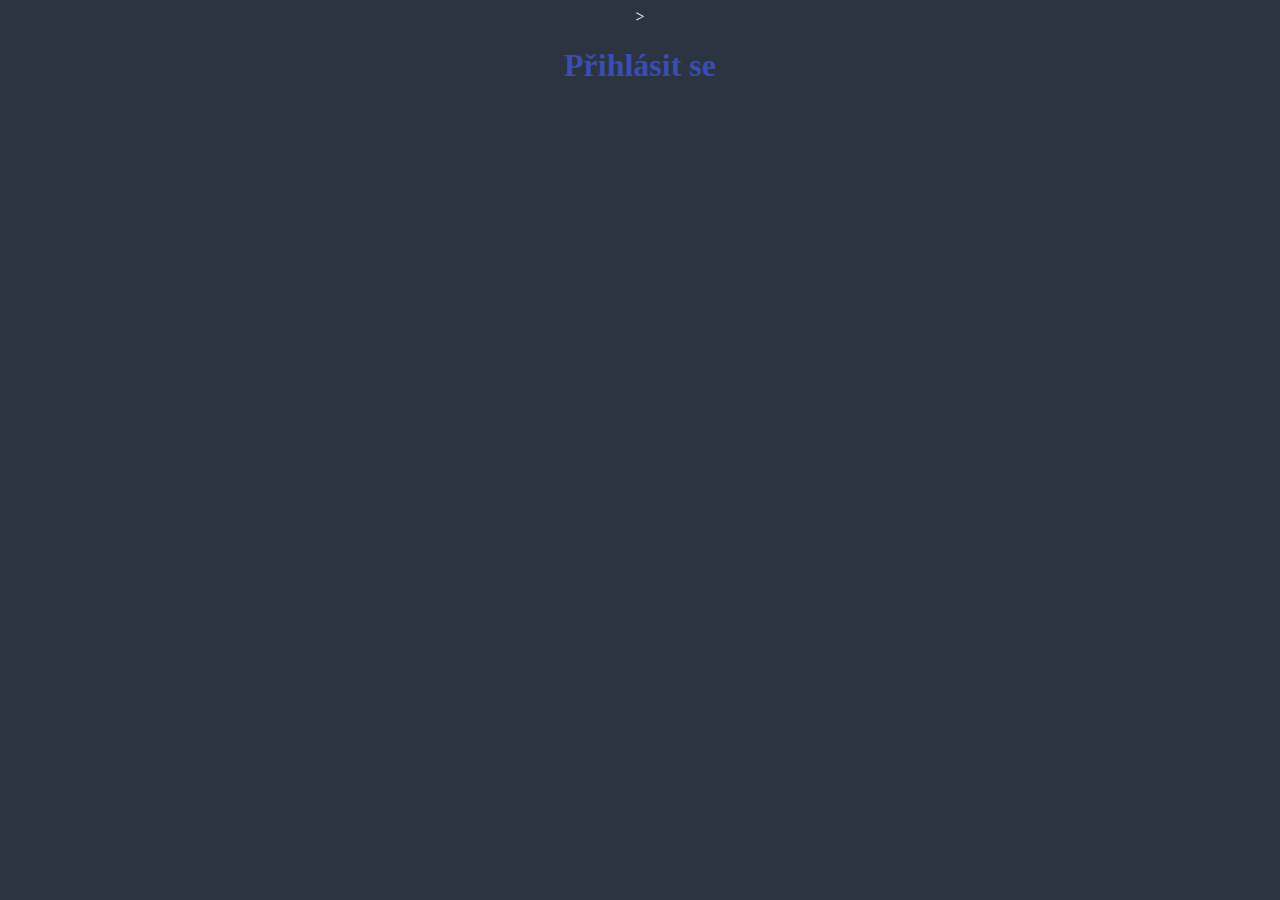
==== login.html @ e7019c80 "Rename login.php to login.html" ====
<html>>
<title>TGS::Přihlašte se</title>
<h1>Přihlásit se</h1>
<style>
 body {
      background-color:#2B3440;
      color:#FFFFFF;
      text-align:center;
    }

h1 {
    color:#3A4DB0;
</style>
</html>
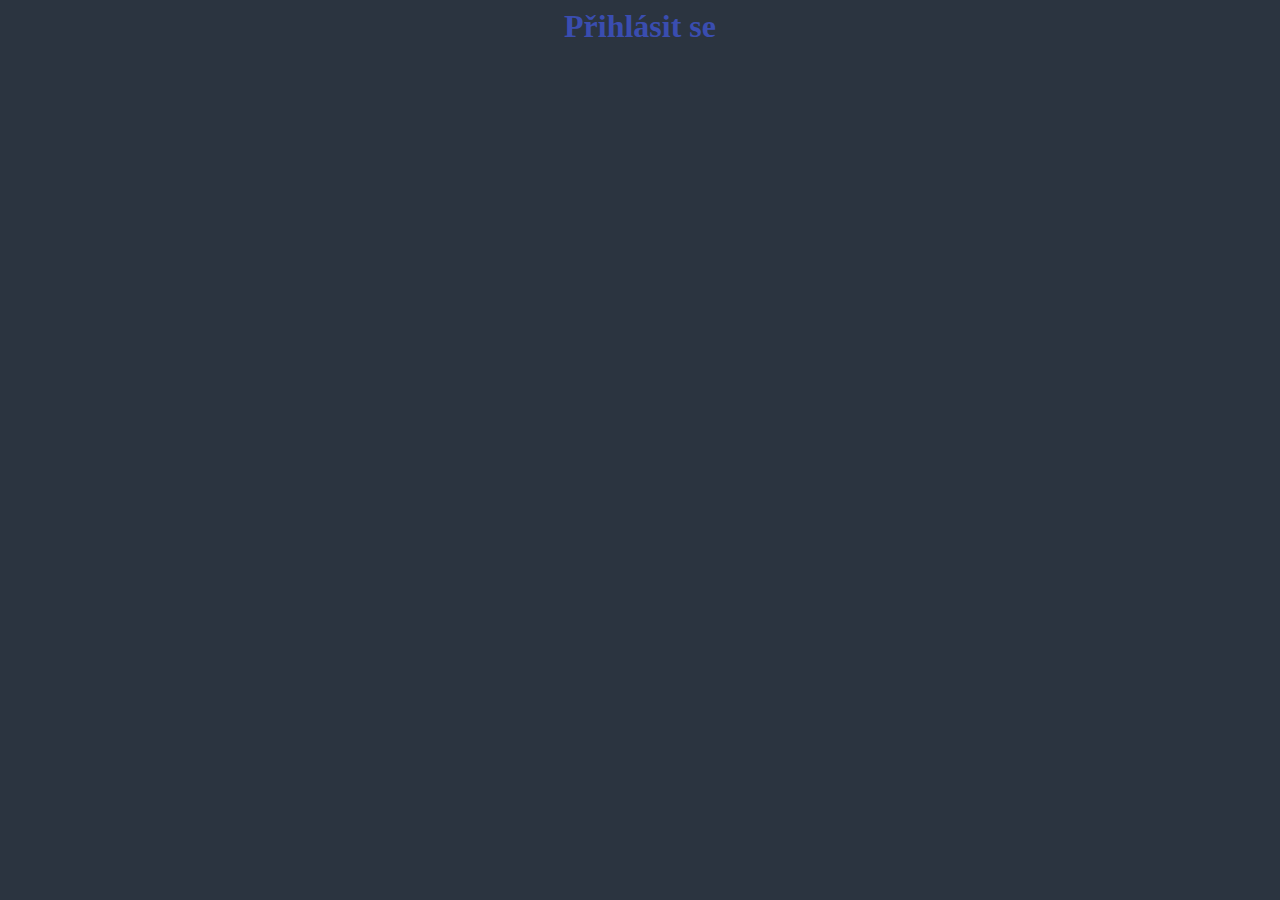
==== commit 7fce68d4: "Update login.html" ====
--- a/login.html
+++ b/login.html
@@ -1,4 +1,4 @@
-<html>>
+<html>
 <title>TGS::Přihlašte se</title>
 <h1>Přihlásit se</h1>
 <style>
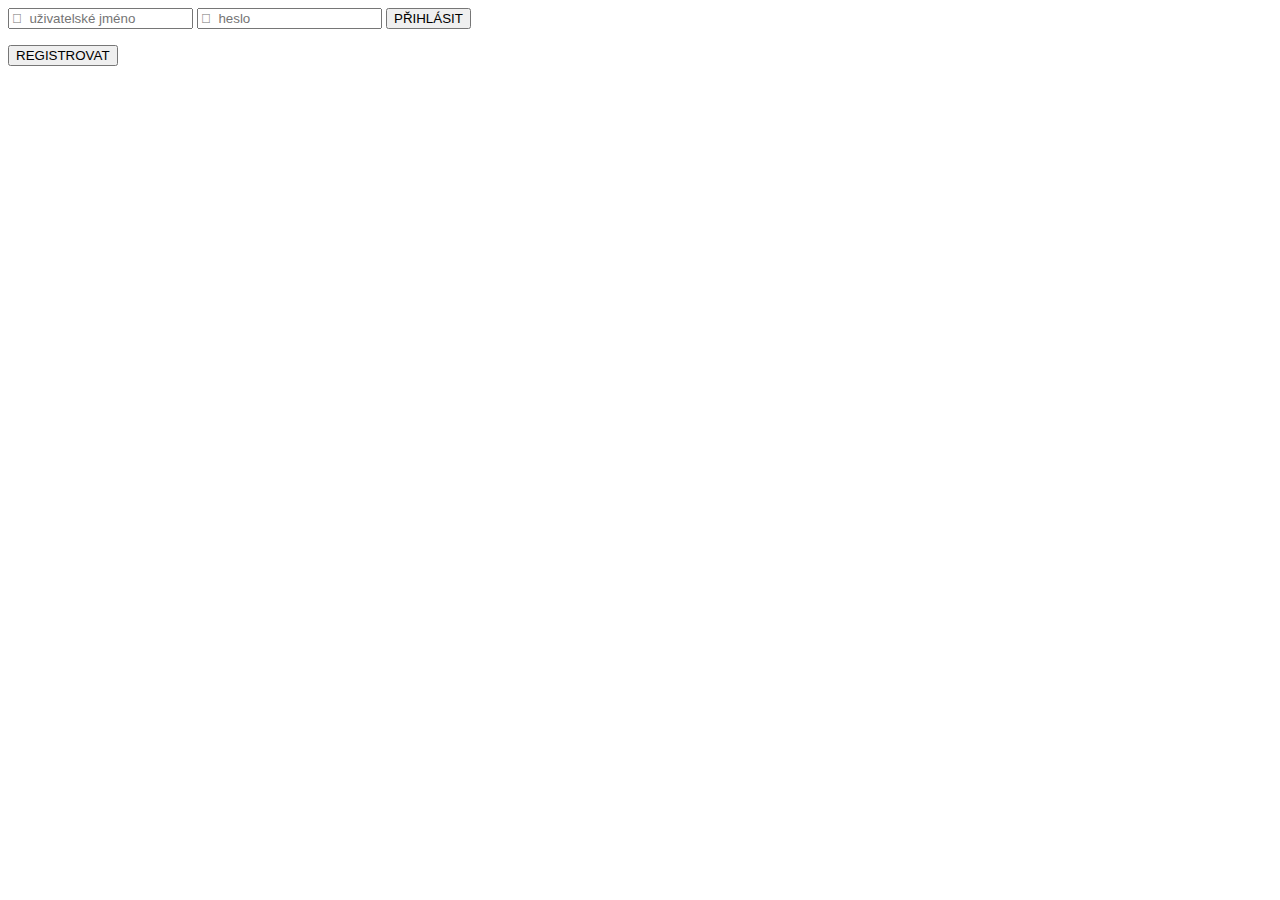
==== commit b54ac64f: "Update login.html" ====
--- a/login.html
+++ b/login.html
@@ -1,14 +1,34 @@
+<!DOCTYPE HTML>
+<html lang="cs" >
 <html>
-<title>TGS::Přihlašte se</title>
-<h1>Přihlásit se</h1>
-<style>
- body {
-      background-color:#2B3440;
-      color:#FFFFFF;
-      text-align:center;
-    }
+<head>
+  <title>Přihlásit se</title>
+  <meta name="viewport" content="width=device-width, initial-scale=1.0">
+  <meta charset="utf-8">
+  <link rel="stylesheet" type="text/css" href="login_style.css">
+  <link rel="stylesheet" href="https://cdnjs.cloudflare.com/ajax/libs/font-awesome/4.7.0/css/font-awesome.min.css">
+  <link href='https://fonts.googleapis.com/css?family=Titillium+Web:400,300,600' rel='stylesheet' type='text/css'>  
+</head>
 
-h1 {
-    color:#3A4DB0;
-</style>
+<body class="body">
+	
+
+<div class="login-page">
+  <div class="form">
+
+    <form>
+      <input type="text" placeholder="&#xf007;  uživatelské jméno"/>
+      <input type="password" placeholder="&#xf023;  heslo"/>
+      <button>PŘIHLÁSIT</button>
+      <p class="message"></p>
+    </form>
+
+    <form class="login-form">
+      <button type="button" onclick="window.location.href='signup.html'">REGISTROVAT</button>
+    </form>
+  </div>
+</div>
+
+</body>
 </html>
+
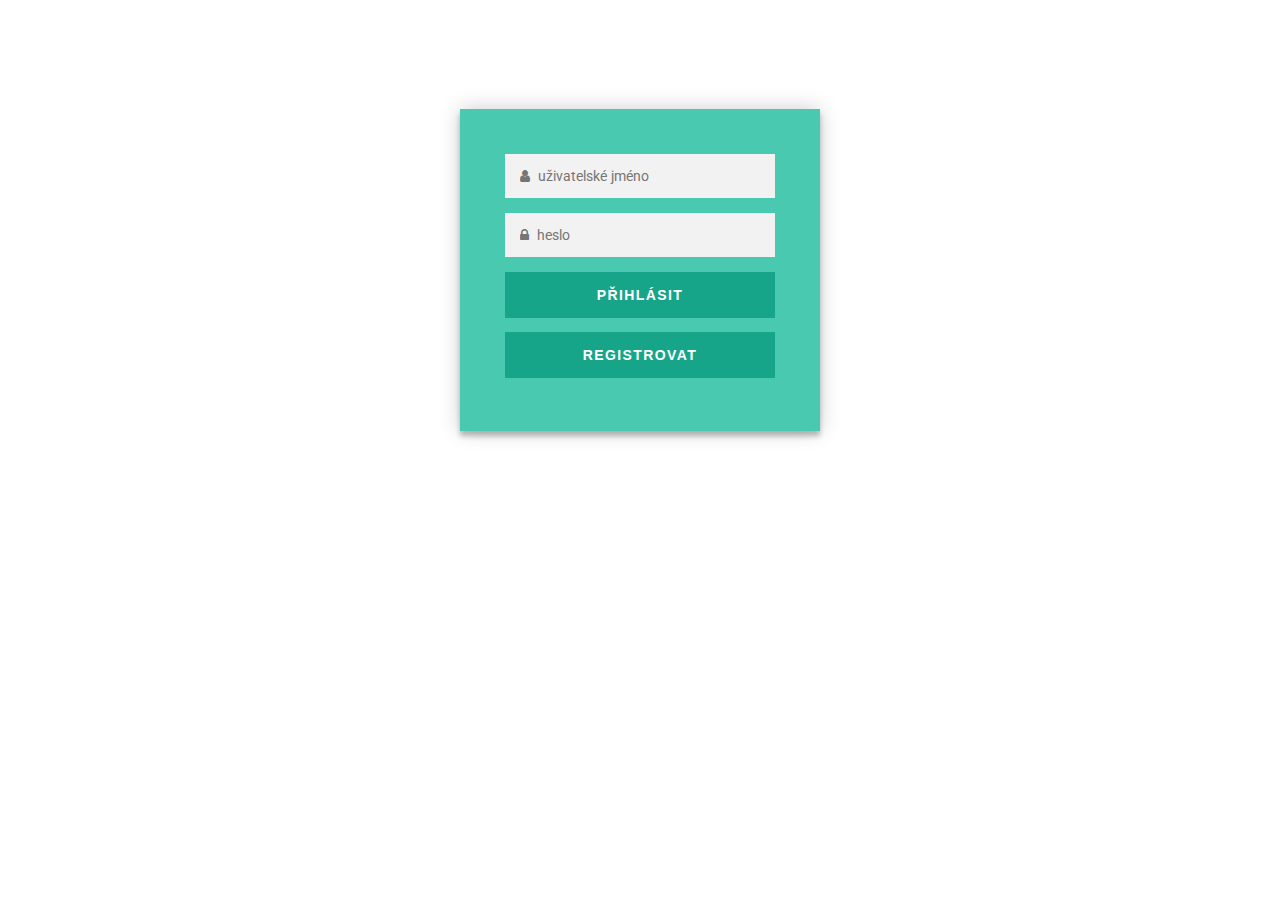
==== commit b23e3c1f: "Update login.html" ====
--- a/login.html
+++ b/login.html
@@ -2,12 +2,12 @@
 <html lang="cs" >
 <html>
 <head>
-  <title>Přihlásit se</title>
+  <title>TGS :: Přihlásit se</title>
   <meta name="viewport" content="width=device-width, initial-scale=1.0">
   <meta charset="utf-8">
   <link rel="stylesheet" type="text/css" href="login_style.css">
   <link rel="stylesheet" href="https://cdnjs.cloudflare.com/ajax/libs/font-awesome/4.7.0/css/font-awesome.min.css">
-  <link href='https://fonts.googleapis.com/css?family=Titillium+Web:400,300,600' rel='stylesheet' type='text/css'>  
+  <link href="https://fonts.googleapis.com/css2?family=Oswald&display=swap" rel="stylesheet"> 
 </head>
 
 <body class="body">
@@ -17,14 +17,21 @@
   <div class="form">
 
     <form>
-      <input type="text" placeholder="&#xf007;  uživatelské jméno"/>
-      <input type="password" placeholder="&#xf023;  heslo"/>
-      <button>PŘIHLÁSIT</button>
+      <input type="text" id="user" placeholder="&#xf007;  uživatelské jméno"/>
+      <input type="password" id="pass" placeholder="&#xf023;  heslo"/>
+      <button onclick="window.location.href='https://tgsocial.github.io/'; store();">PŘIHLÁSIT</button>
       <p class="message"></p>
     </form>
 
     <form class="login-form">
       <button type="button" onclick="window.location.href='signup.html'">REGISTROVAT</button>
+	  
+	  <script  type="text/javascript">
+  function store(){
+     var inputUser= document.getElementById("username");
+     localStorage.setItem("username", inputUser.value);
+    }
+</script>
     </form>
   </div>
 </div>
--- a/login_style.css
+++ b/login_style.css
@@ -0,0 +1,122 @@
+@import url(https://fonts.googleapis.com/css?family=Roboto:300);
+
+.body{
+  background-image: url('https://ordinaryfaith.net/wp-content/uploads/2016/03/Gray-plain-website-background.jpg');
+  background-repeat: no-repeat;
+  background-size: cover;
+}
+
+.login-page {
+  width: 360px;
+  padding: 8% 0 0;
+  margin: auto;
+}
+.form {
+  position: relative;
+  z-index: 1;
+  background: #48c9b0;
+  max-width: 360px;
+  margin: 0 auto 100px;
+  padding: 45px;
+  text-align: center;
+  box-shadow: 0 0 20px 0 rgba(0, 0, 0, 0.2), 0 5px 5px 0 rgba(0, 0, 0, 0.24);
+  
+}
+.form input {
+  font-family: FontAwesome, "Roboto", sans-serif;
+  outline: 0;
+  background: #f2f2f2;
+  width: 100%;
+  border: 0;
+  margin: 0 0 15px;
+  padding: 15px;
+  box-sizing: border-box;
+  font-size: 14px;
+  
+}
+.form button {
+  font-family: "Titillium Web", sans-serif;
+  font-size: 14px;
+  font-weight: bold;
+  letter-spacing: .1em;
+  outline: 0;
+  background: #17a589;
+  width: 100%;
+  border: 0;
+  margin: 0px 0px 8px;
+  padding: 15px;
+  color: #FFFFFF;
+  -webkit-transition: all 0.3 ease;
+  transition: all 0.3 ease;
+  cursor: pointer;
+  text-transform: capitalize;
+
+}
+.form button:hover,.form button:active,.form button:focus {
+  background: #105370;
+}
+
+
+.form .message {
+  
+  margin: 6px 6px;
+  color: #808080;
+  font-size: 11px;
+  text-align: center;
+  font-weight: bold;
+  font-style: normal;
+
+  
+
+}
+.form .message a {
+  color: #FFFFFF;
+  text-decoration: none;
+  font-size: 13px;
+}
+.form .register-form {
+  display: none;
+}
+.container {
+  position: relative;
+  z-index: 1;
+  max-width: 300px;
+  margin: 0 auto;
+}
+.container:before, .container:after {
+  content: "";
+  display: block;
+  clear: both;
+}
+.container .info {
+  margin: 50px auto;
+  text-align: center;
+}
+.container .info h1 {
+  margin: 0 0 15px;
+  padding: 0;
+  font-size: 36px;
+  font-weight: 300;
+  color: #1a1a1a;
+}
+.container .info span {
+  color: #4d4d4d;
+  font-size: 12px;
+}
+.container .info span a {
+  color: #000000;
+  text-decoration: none;
+}
+.container .info span .fa {
+  color: #EF3B3A;
+}
+body {
+  background: #76b852; /* fallback for old browsers */
+  background: -webkit-linear-gradient(right, #76b852, #8DC26F);
+  background: -moz-linear-gradient(right, #76b852, #8DC26F);
+  background: -o-linear-gradient(right, #76b852, #8DC26F);
+  background: linear-gradient(to left, #76b852, #8DC26F);
+  font-family: "Roboto", sans-serif;
+  -webkit-font-smoothing: antialiased;
+  -moz-osx-font-smoothing: grayscale;      
+}
